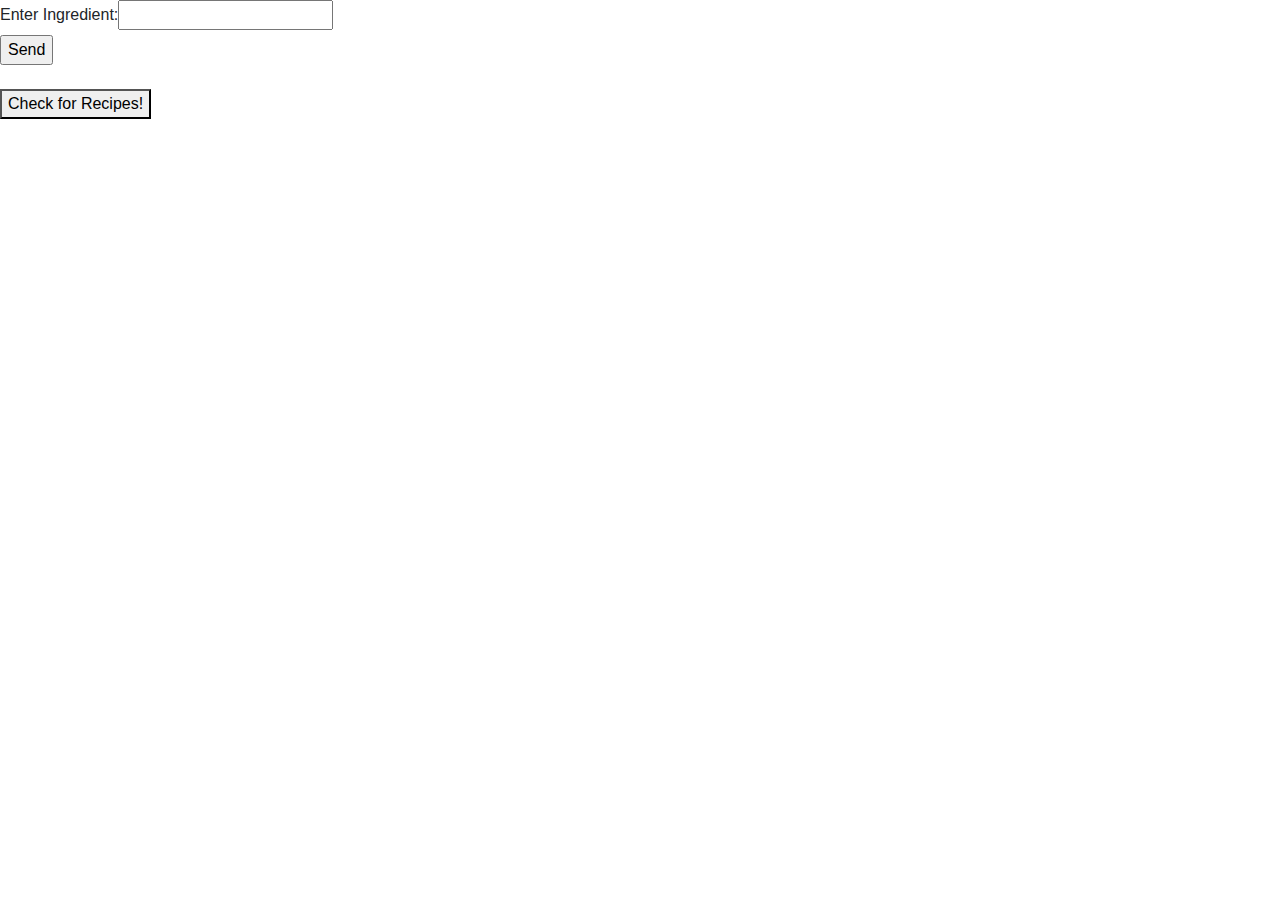
==== index.html @ 19d84881 "Merge pull request #12 from ajweber102/JSandIndexUpdate" ====
<!DOCTYPE html>

<html lang="en-us">

  <head>
    <meta charset="UTF-8">
    <title>Group Project</title>
    <!-- Added a link to Bootstrap-->
    <link rel="stylesheet" href="https://maxcdn.bootstrapcdn.com/bootstrap/4.0.0/css/bootstrap.min.css">
    <!--Linking css file-->
    <!-- <link rel="stylesheet" type="text/css" href="assets/css/style.css"> -->
     <!-- viewport meta tag -->
     <script src="https://developer.edamam.com/attribution/badge.js"></script>

     <meta name="viewport" content="width=device-width, initial-scale=1.0">

  </head>

  <body>

    <div id="logIn">
        <label for="author" id="IngredientName">Enter Ingredient: </label><input id="ingredient-input" type="text"><br>
        <input id="submitIngredient" type="button" value="Send" id="ingredientButton">
    </div>
    <ul class="list-group" id="ingredientList">
    </ul>
    <br>
    <div id="recipeSearch">
        <button id="recipe-check">Check for Recipes!</button>
    </div>

  <footer>
      <div id="edamam-badge" data-color="white"></div>
  </footer>

  <!-- JQuery -->
  <script type="text/javascript" src="https://cdnjs.cloudflare.com/ajax/libs/jquery/3.2.1/jquery.min.js"></script>

  <!-- Script -->
  <script type="text/javascript" src="assets/javascript/proj.js"></script>

  </body>
<!-- The core Firebase JS SDK is always required and must be listed first
<script src="https://www.gstatic.com/firebasejs/6.1.1/firebase-app.js"></script>

<script src="https://www.gstatic.com/firebasejs/6.1.1/firebase-database.js"></script> -->

  <!-- Initialize Firebase
  <script src="/__/firebase/init.js"></script> -->
</html>
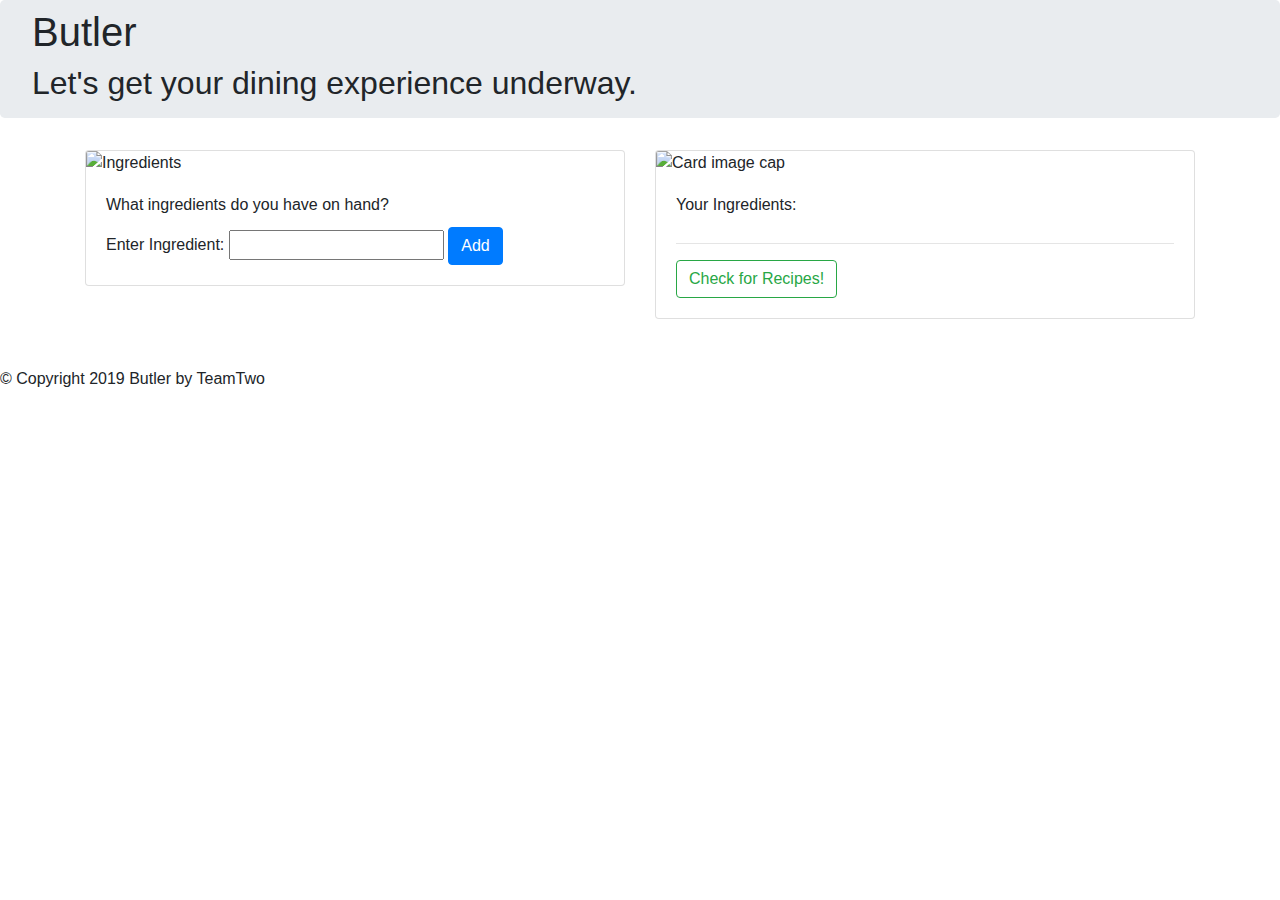
==== commit cc560dc3: "Rename indexpin.html to index.html" ====
--- a/index.html
+++ b/index.html
@@ -2,49 +2,87 @@
 
 <html lang="en-us">
 
-  <head>
+<head>
     <meta charset="UTF-8">
-    <title>Group Project</title>
-    <!-- Added a link to Bootstrap-->
-    <link rel="stylesheet" href="https://maxcdn.bootstrapcdn.com/bootstrap/4.0.0/css/bootstrap.min.css">
-    <!--Linking css file-->
-    <!-- <link rel="stylesheet" type="text/css" href="assets/css/style.css"> -->
-     <!-- viewport meta tag -->
-     <script src="https://developer.edamam.com/attribution/badge.js"></script>
+    <meta name="viewport" content="width=device-width, initial-scale=1.0">
+    <meta http-equiv="X-UA-Compatible" content="ie=edge">
+    <link rel="stylesheet" href="https://maxcdn.bootstrapcdn.com/bootstrap/4.0.0/css/bootstrap.min.css"
+        integrity="sha384-Gn5384xqQ1aoWXA+058RXPxPg6fy4IWvTNh0E263XmFcJlSAwiGgFAW/dAiS6JXm" crossorigin="anonymous">
+    <link rel="stylesheet" type="text/css" href="assets/css/styles.css">
+    <link href="https://fonts.googleapis.com/css?family=Aref+Ruqaa|Rochester&display=swap" rel="stylesheet">
+    <script src="https://www.gstatic.com/firebasejs/6.2.0/firebase-app.js"></script>
+    <script src="https://www.gstatic.com/firebasejs/6.0.4/firebase-database.js"></script>
+    <script src="https://developer.edamam.com/attribution/badge.js"></script>
+    <link rel="shortcut icon" href="Assets/images/favicon-16x16.png" type="image/x-icon">
+ 
+    <title>Butler</title>
+</head>
 
-     <meta name="viewport" content="width=device-width, initial-scale=1.0">
+<body>
+    <header class="jumbotron py-2 " id="title">
+        <h1>Butler</h1>
+        <h2>Let's get your dining experience underway.</h2>
+    </header>
 
-  </head>
+    <div class="container" id="page1">
+        <div class="row">
+            <section class="col-lg-6" id="ingr">
+                <div class="card">
+                    <img class="card-img-top" src="Assets/images/ingredients.jpg" alt="Ingredients">
+                    <div class="card-body">
+                        <h6 class="card-title">What ingredients do you have on hand?</h6>
+                        <div class="card-text" id="logIn">
+                            <label for="author" id="IngredientName">Enter Ingredient: </label>
+                            <input id="ingredient-input" type="text">
+                            <input class="btn btn-primary" id="submitIngredient" type="button" value="Add">
+                        </div>
 
-  <body>
+                    </div>
+                </div>
+            </section>
+            <section class="col-lg-6" id="ingr-inputs">
+                <div class="card">
+                    <img class="card-img-top" src="Assets/images/ingredients2.jpg" alt="Card image cap">
+                    <div class="card-body">
+                        <h6 class="card-title">Your Ingredients:</h6>
+                        <div class="card-text">
+                            <ul class="list-group" id="ingredientList"></ul>
+                            <hr>
+                            <div id="recipeSearch">
+                                <button class="btn btn-outline-success" id="recipe-check">Check for Recipes!</button>
+                            </div>
+                        </div>
+                    </div>
+                </div>
+            </section>
+        </div>
+    </div>
+    <div class="container container-fluid" id="page2">
+        <div class="row">
+            <section id="ingr">
+                <div class="card-deck m-0" id="rec-demo" style="width: 100%;"></div>
+            </section>
+        </div>
+    </div>
+    <br>
+    <br>
 
-    <div id="logIn">
-        <label for="author" id="IngredientName">Enter Ingredient: </label><input id="ingredient-input" type="text"><br>
-        <input id="submitIngredient" type="button" value="Send" id="ingredientButton">
-    </div>
-    <ul class="list-group" id="ingredientList">
-    </ul>
-    <br>
-    <div id="recipeSearch">
-        <button id="recipe-check">Check for Recipes!</button>
-    </div>
+    <footer class="footer">
+        
+            &copy; Copyright 2019 Butler by TeamTwo
+            <div id="edamam-badge" data-color="white"> </div>
+    </footer>
 
-  <footer>
-      <div id="edamam-badge" data-color="white"></div>
-  </footer>
+    <!-- JQuery -->
+    <script type="text/javascript" src="https://cdnjs.cloudflare.com/ajax/libs/jquery/3.2.1/jquery.min.js"></script>
 
-  <!-- JQuery -->
-  <script type="text/javascript" src="https://cdnjs.cloudflare.com/ajax/libs/jquery/3.2.1/jquery.min.js"></script>
+    <!-- Script -->
+    <script type="text/javascript" src="assets/javascript/proj.js"></script>
 
-  <!-- Script -->
-  <script type="text/javascript" src="assets/javascript/proj.js"></script>
+</body>
 
-  </body>
-<!-- The core Firebase JS SDK is always required and must be listed first
-<script src="https://www.gstatic.com/firebasejs/6.1.1/firebase-app.js"></script>
+  <!-- The core Firebase JS SDK is always required and must be listed first --
+     TODO: Add SDKs for Firebase products that you want to use
+     https://firebase.google.com/docs/web/setup#config-web-app -->
 
-<script src="https://www.gstatic.com/firebasejs/6.1.1/firebase-database.js"></script> -->
-
-  <!-- Initialize Firebase
-  <script src="/__/firebase/init.js"></script> -->
 </html>
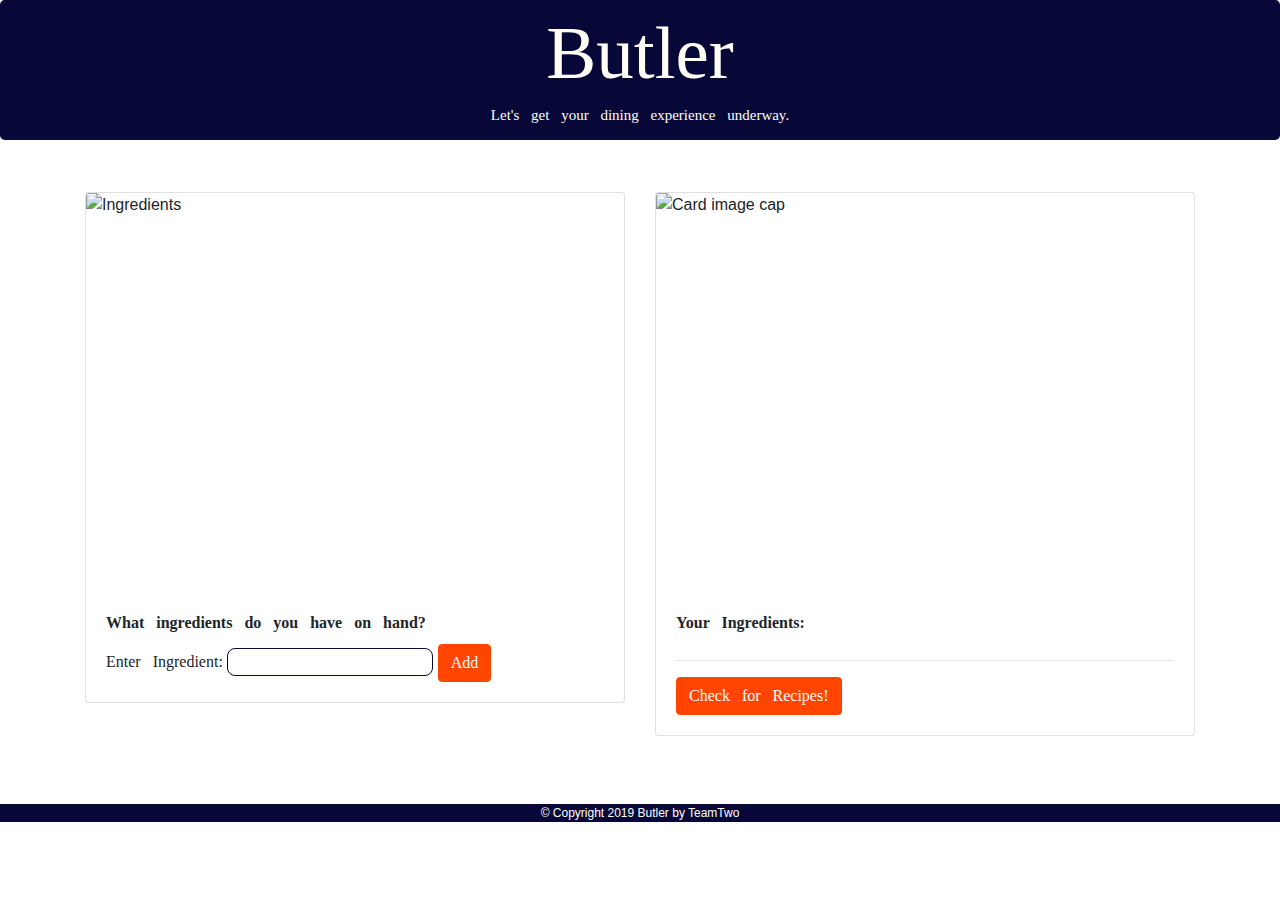
==== commit 7ffef48f: "modified js directory path" ====
--- a/index.html
+++ b/index.html
@@ -8,7 +8,7 @@
     <meta http-equiv="X-UA-Compatible" content="ie=edge">
     <link rel="stylesheet" href="https://maxcdn.bootstrapcdn.com/bootstrap/4.0.0/css/bootstrap.min.css"
         integrity="sha384-Gn5384xqQ1aoWXA+058RXPxPg6fy4IWvTNh0E263XmFcJlSAwiGgFAW/dAiS6JXm" crossorigin="anonymous">
-    <link rel="stylesheet" type="text/css" href="assets/css/styles.css">
+    <link rel="stylesheet" type="text/css" href="Assets/css/styles.css">
     <link href="https://fonts.googleapis.com/css?family=Aref+Ruqaa|Rochester&display=swap" rel="stylesheet">
     <script src="https://www.gstatic.com/firebasejs/6.2.0/firebase-app.js"></script>
     <script src="https://www.gstatic.com/firebasejs/6.0.4/firebase-database.js"></script>
@@ -77,7 +77,7 @@
     <script type="text/javascript" src="https://cdnjs.cloudflare.com/ajax/libs/jquery/3.2.1/jquery.min.js"></script>
 
     <!-- Script -->
-    <script type="text/javascript" src="assets/javascript/proj.js"></script>
+    <script type="text/javascript" src="Assets/javascript/proj.js"></script>
 
 </body>
 
--- a/Assets/css/styles.css
+++ b/Assets/css/styles.css
@@ -0,0 +1,59 @@
+h1{
+    font-family:'Rochester', cursive;
+    color:#fffef7;
+    font-size: 75px;
+    text-align: center;
+}
+p, h2, h3, h4, h6, label, input, ul, button{
+    font-family: 'Lato', 'sansserif';
+    word-spacing: 8px;
+}
+h6{
+    font-weight: bold;
+}
+h2{
+    color:#fffef7;
+    font-size: 15px;
+    text-align: center;
+}
+#title{
+    background-color:#070838;
+}
+.col-lg-6, .col-lg-12{
+    margin: 0 auto;
+    padding-top: 20px;
+    padding-bottom: 20px;
+}
+#ingredient-input{
+    border:1px solid #070838;
+    border-radius: .5rem;    
+}
+
+
+.card-img-top{
+    width:100%;
+    height: 400px;
+    
+}
+.card{
+    width:100%;
+}
+footer{
+    text-align: center;
+    background-color:#070838;
+    color: #fffef7;
+    font-size: 12px;
+}
+.btn-primary {
+    background-color: orangered;
+    border-color: orangered;
+}
+.btn-outline-success {
+    color: white;
+    background-color: orangered;
+    border-color: orangered;
+}
+
+
+/* <a href="https://www.freepik.com/free-photos-vectors/background">Background photo created by freepik - www.freepik.com</a>
+<a style="background-color:black;color:white;text-decoration:none;padding:4px 6px;font-family:-apple-system, BlinkMacSystemFont, &quot;San Francisco&quot;, &quot;Helvetica Neue&quot;, Helvetica, Ubuntu, Roboto, Noto, &quot;Segoe UI&quot;, Arial, sans-serif;font-size:12px;font-weight:bold;line-height:1.2;display:inline-block;border-radius:3px" href="https://unsplash.com/@tuckergood?utm_medium=referral&amp;utm_campaign=photographer-credit&amp;utm_content=creditBadge" target="_blank" rel="noopener noreferrer" title="Download free do whatever you want high-resolution photos from Tucker Good"><span style="display:inline-block;padding:2px 3px"><svg xmlns="http://www.w3.org/2000/svg" style="height:12px;width:auto;position:relative;vertical-align:middle;top:-2px;fill:white" viewBox="0 0 32 32"><title>unsplash-logo</title><path d="M10 9V0h12v9H10zm12 5h10v18H0V14h10v9h12v-9z"></path></svg></span><span style="display:inline-block;padding:2px 3px">Tucker Good</span></a> */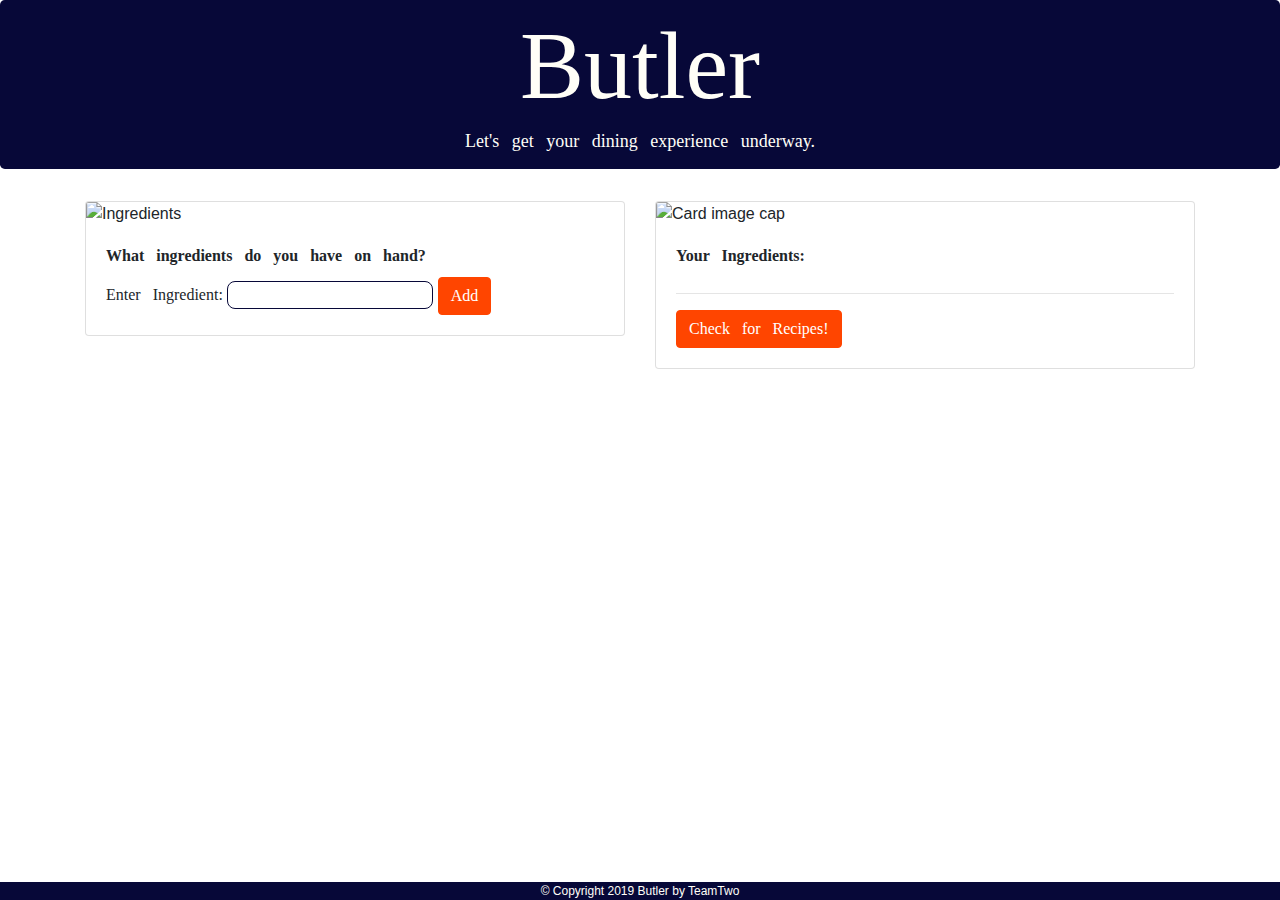
==== commit 23deabe4: "Merge branch 'master' into matching" ====
--- a/index.html
+++ b/index.html
@@ -8,7 +8,9 @@
     <meta http-equiv="X-UA-Compatible" content="ie=edge">
     <link rel="stylesheet" href="https://maxcdn.bootstrapcdn.com/bootstrap/4.0.0/css/bootstrap.min.css"
         integrity="sha384-Gn5384xqQ1aoWXA+058RXPxPg6fy4IWvTNh0E263XmFcJlSAwiGgFAW/dAiS6JXm" crossorigin="anonymous">
+
     <link rel="stylesheet" type="text/css" href="Assets/css/styles.css">
+
     <link href="https://fonts.googleapis.com/css?family=Aref+Ruqaa|Rochester&display=swap" rel="stylesheet">
     <script src="https://www.gstatic.com/firebasejs/6.2.0/firebase-app.js"></script>
     <script src="https://www.gstatic.com/firebasejs/6.0.4/firebase-database.js"></script>
@@ -61,6 +63,9 @@
         <div class="row">
             <section id="ingr">
                 <div class="card-deck m-0" id="rec-demo" style="width: 100%;"></div>
+
+                <div id="wine-demo"></div>
+
             </section>
         </div>
     </div>
@@ -77,6 +82,7 @@
     <script type="text/javascript" src="https://cdnjs.cloudflare.com/ajax/libs/jquery/3.2.1/jquery.min.js"></script>
 
     <!-- Script -->
+
     <script type="text/javascript" src="Assets/javascript/proj.js"></script>
 
 </body>
@@ -85,4 +91,6 @@
      TODO: Add SDKs for Firebase products that you want to use
      https://firebase.google.com/docs/web/setup#config-web-app -->
 
+
 </html>
+
--- a/Assets/css/styles.css
+++ b/Assets/css/styles.css
@@ -1,7 +1,7 @@
 h1{
     font-family:'Rochester', cursive;
     color:#fffef7;
-    font-size: 75px;
+    font-size: 6rem;
     text-align: center;
 }
 p, h2, h3, h4, h6, label, input, ul, button{
@@ -13,17 +13,17 @@
 }
 h2{
     color:#fffef7;
-    font-size: 15px;
+    font-size: 18px;
     text-align: center;
 }
 #title{
     background-color:#070838;
 }
-.col-lg-6, .col-lg-12{
+/* .col-lg-6, .col-lg-12{
     margin: 0 auto;
     padding-top: 20px;
     padding-bottom: 20px;
-}
+} */
 #ingredient-input{
     border:1px solid #070838;
     border-radius: .5rem;    
@@ -32,13 +32,15 @@
 
 .card-img-top{
     width:100%;
-    height: 400px;
     
 }
 .card{
-    width:100%;
+    max-width: 300%;
 }
-footer{
+
+.footer{
+    bottom: 0;
+    margin-top:auto;
     text-align: center;
     background-color:#070838;
     color: #fffef7;
@@ -53,6 +55,15 @@
     background-color: orangered;
     border-color: orangered;
 }
+.food-title {
+   padding: 1rem; 
+   position:  sticky;
+}
+body{
+    height:100vh;
+    display:flex; 
+    flex-direction:column; 
+  }
 
 
 /* <a href="https://www.freepik.com/free-photos-vectors/background">Background photo created by freepik - www.freepik.com</a>
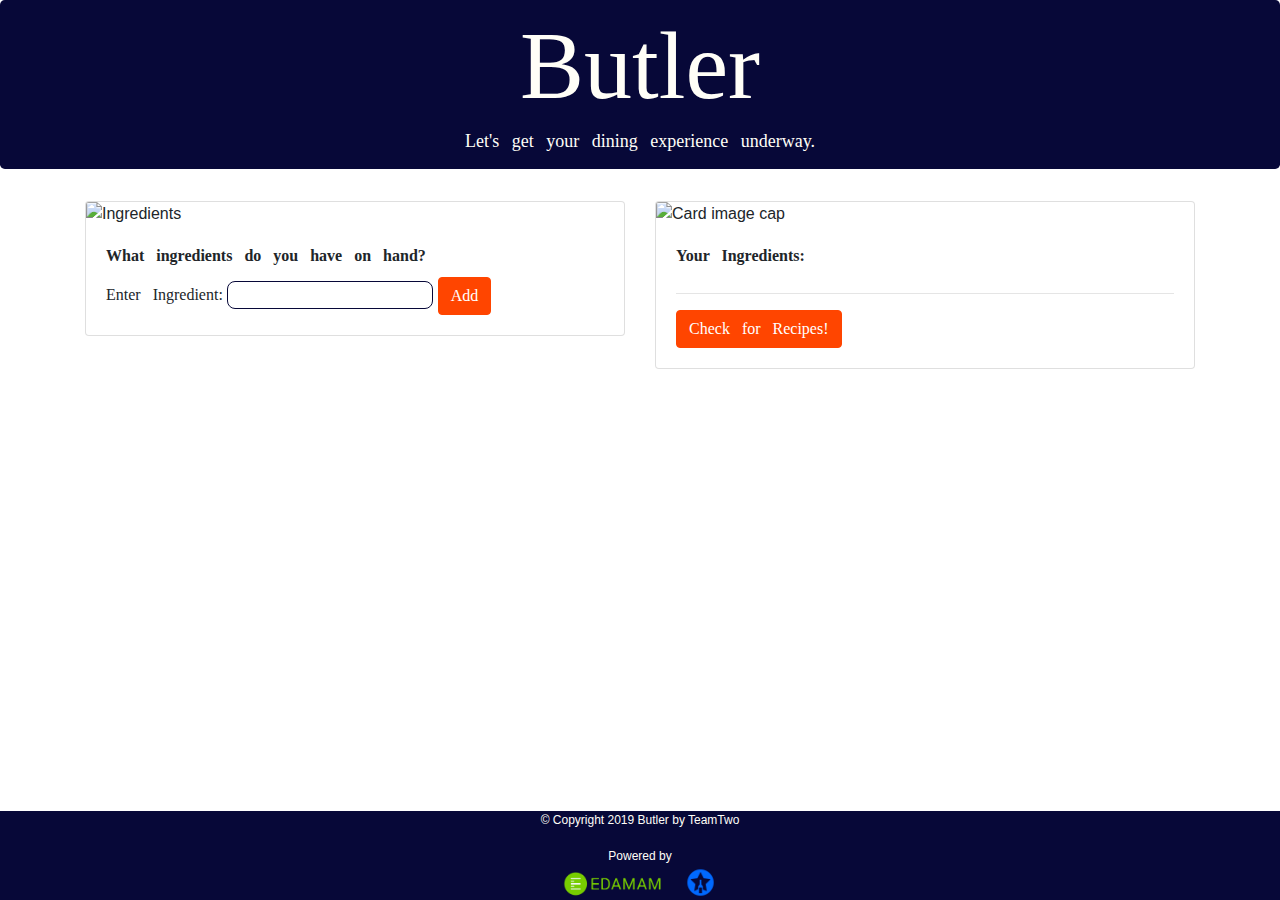
==== commit e829da8b: "read.me modified" ====
--- a/index.html
+++ b/index.html
@@ -16,7 +16,7 @@
     <script src="https://www.gstatic.com/firebasejs/6.0.4/firebase-database.js"></script>
     <script src="https://developer.edamam.com/attribution/badge.js"></script>
     <link rel="shortcut icon" href="Assets/images/favicon-16x16.png" type="image/x-icon">
- 
+
     <title>Butler</title>
 </head>
 
@@ -63,8 +63,13 @@
         <div class="row">
             <section id="ingr">
                 <div class="card-deck m-0" id="rec-demo" style="width: 100%;"></div>
-
-                <div id="wine-demo"></div>
+                <div id='loading' class="text-center col-md-12" style="padding-top:2.5rem;display:none;">
+                    <p style="font-weight: 700;">Loading</p>
+                    <img src="Assets/images/loading.svg" alt="Loading" style="height:80px; text-align: center;">
+                </div>
+                <div id="wine-demo">
+                    <div id="wineCont"> <span id="vine"></span></div>
+                </div>
 
             </section>
         </div>
@@ -73,9 +78,11 @@
     <br>
 
     <footer class="footer">
-        
-            &copy; Copyright 2019 Butler by TeamTwo
-            <div id="edamam-badge" data-color="white"> </div>
+
+        &copy; Copyright 2019 Butler by TeamTwo
+        <br><br>
+        Powered by
+        <div id="apis"> <img src="Assets/images/edamam.png" alt="Edamam API" style="width:100px;"><img src="Assets/images/globalWineScore.png" alt="Global Wine Score API" style="width:55px; padding-left:20px;"></div>
     </footer>
 
     <!-- JQuery -->
@@ -87,10 +94,9 @@
 
 </body>
 
-  <!-- The core Firebase JS SDK is always required and must be listed first --
+<!-- The core Firebase JS SDK is always required and must be listed first --
      TODO: Add SDKs for Firebase products that you want to use
      https://firebase.google.com/docs/web/setup#config-web-app -->
 
 
-</html>
-
+</html>--- a/Assets/css/styles.css
+++ b/Assets/css/styles.css
@@ -32,7 +32,6 @@
 
 .card-img-top{
     width:100%;
-    
 }
 .card{
     max-width: 300%;
@@ -65,6 +64,15 @@
     flex-direction:column; 
   }
 
-
+#wineCont{
+    margin:1rem;
+    padding: 1rem;
+    border: 1px solid rgba(0,0,0,.125);
+    border-radius: 5px;
+    font-weight:bold;
+}
+#wine-demo{
+    display: none;
+}
 /* <a href="https://www.freepik.com/free-photos-vectors/background">Background photo created by freepik - www.freepik.com</a>
 <a style="background-color:black;color:white;text-decoration:none;padding:4px 6px;font-family:-apple-system, BlinkMacSystemFont, &quot;San Francisco&quot;, &quot;Helvetica Neue&quot;, Helvetica, Ubuntu, Roboto, Noto, &quot;Segoe UI&quot;, Arial, sans-serif;font-size:12px;font-weight:bold;line-height:1.2;display:inline-block;border-radius:3px" href="https://unsplash.com/@tuckergood?utm_medium=referral&amp;utm_campaign=photographer-credit&amp;utm_content=creditBadge" target="_blank" rel="noopener noreferrer" title="Download free do whatever you want high-resolution photos from Tucker Good"><span style="display:inline-block;padding:2px 3px"><svg xmlns="http://www.w3.org/2000/svg" style="height:12px;width:auto;position:relative;vertical-align:middle;top:-2px;fill:white" viewBox="0 0 32 32"><title>unsplash-logo</title><path d="M10 9V0h12v9H10zm12 5h10v18H0V14h10v9h12v-9z"></path></svg></span><span style="display:inline-block;padding:2px 3px">Tucker Good</span></a> */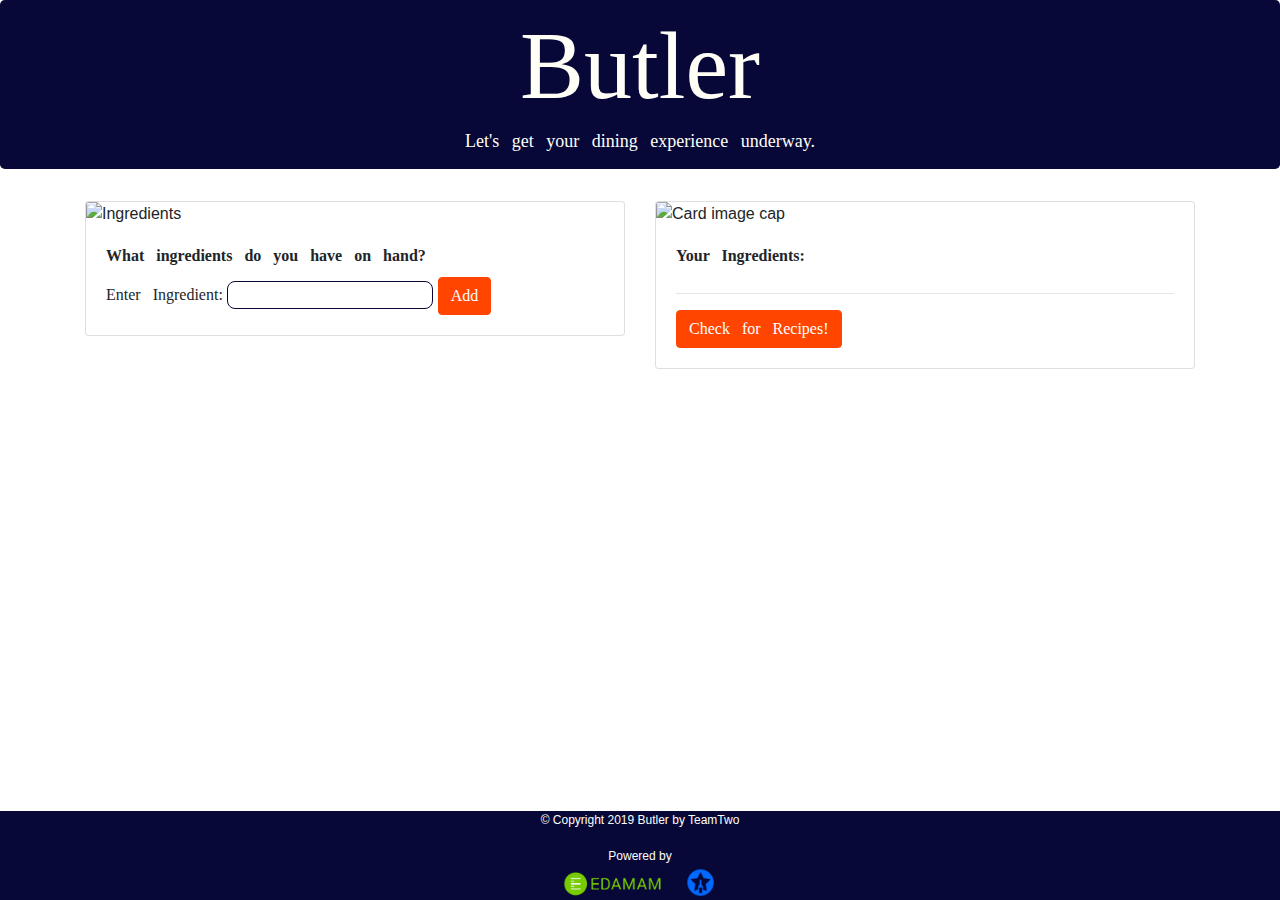
==== commit ca4d065e: "home button & input validation added" ====
--- a/index.html
+++ b/index.html
@@ -10,8 +10,9 @@
         integrity="sha384-Gn5384xqQ1aoWXA+058RXPxPg6fy4IWvTNh0E263XmFcJlSAwiGgFAW/dAiS6JXm" crossorigin="anonymous">
 
     <link rel="stylesheet" type="text/css" href="Assets/css/styles.css">
-
+    
     <link href="https://fonts.googleapis.com/css?family=Aref+Ruqaa|Rochester&display=swap" rel="stylesheet">
+    <script src="https://kit.fontawesome.com/3e5f5cc774.js"></script>
     <script src="https://www.gstatic.com/firebasejs/6.2.0/firebase-app.js"></script>
     <script src="https://www.gstatic.com/firebasejs/6.0.4/firebase-database.js"></script>
     <script src="https://developer.edamam.com/attribution/badge.js"></script>
@@ -23,7 +24,9 @@
 <body>
     <header class="jumbotron py-2 " id="title">
         <h1>Butler</h1>
-        <h2>Let's get your dining experience underway.</h2>
+        <h2>Let's get your dining experience underway.
+        <a href="index.html" style="float: right; color:white;"><i class="fas fa-home"></i></a>
+    </h2>
     </header>
 
     <div class="container" id="page1">
